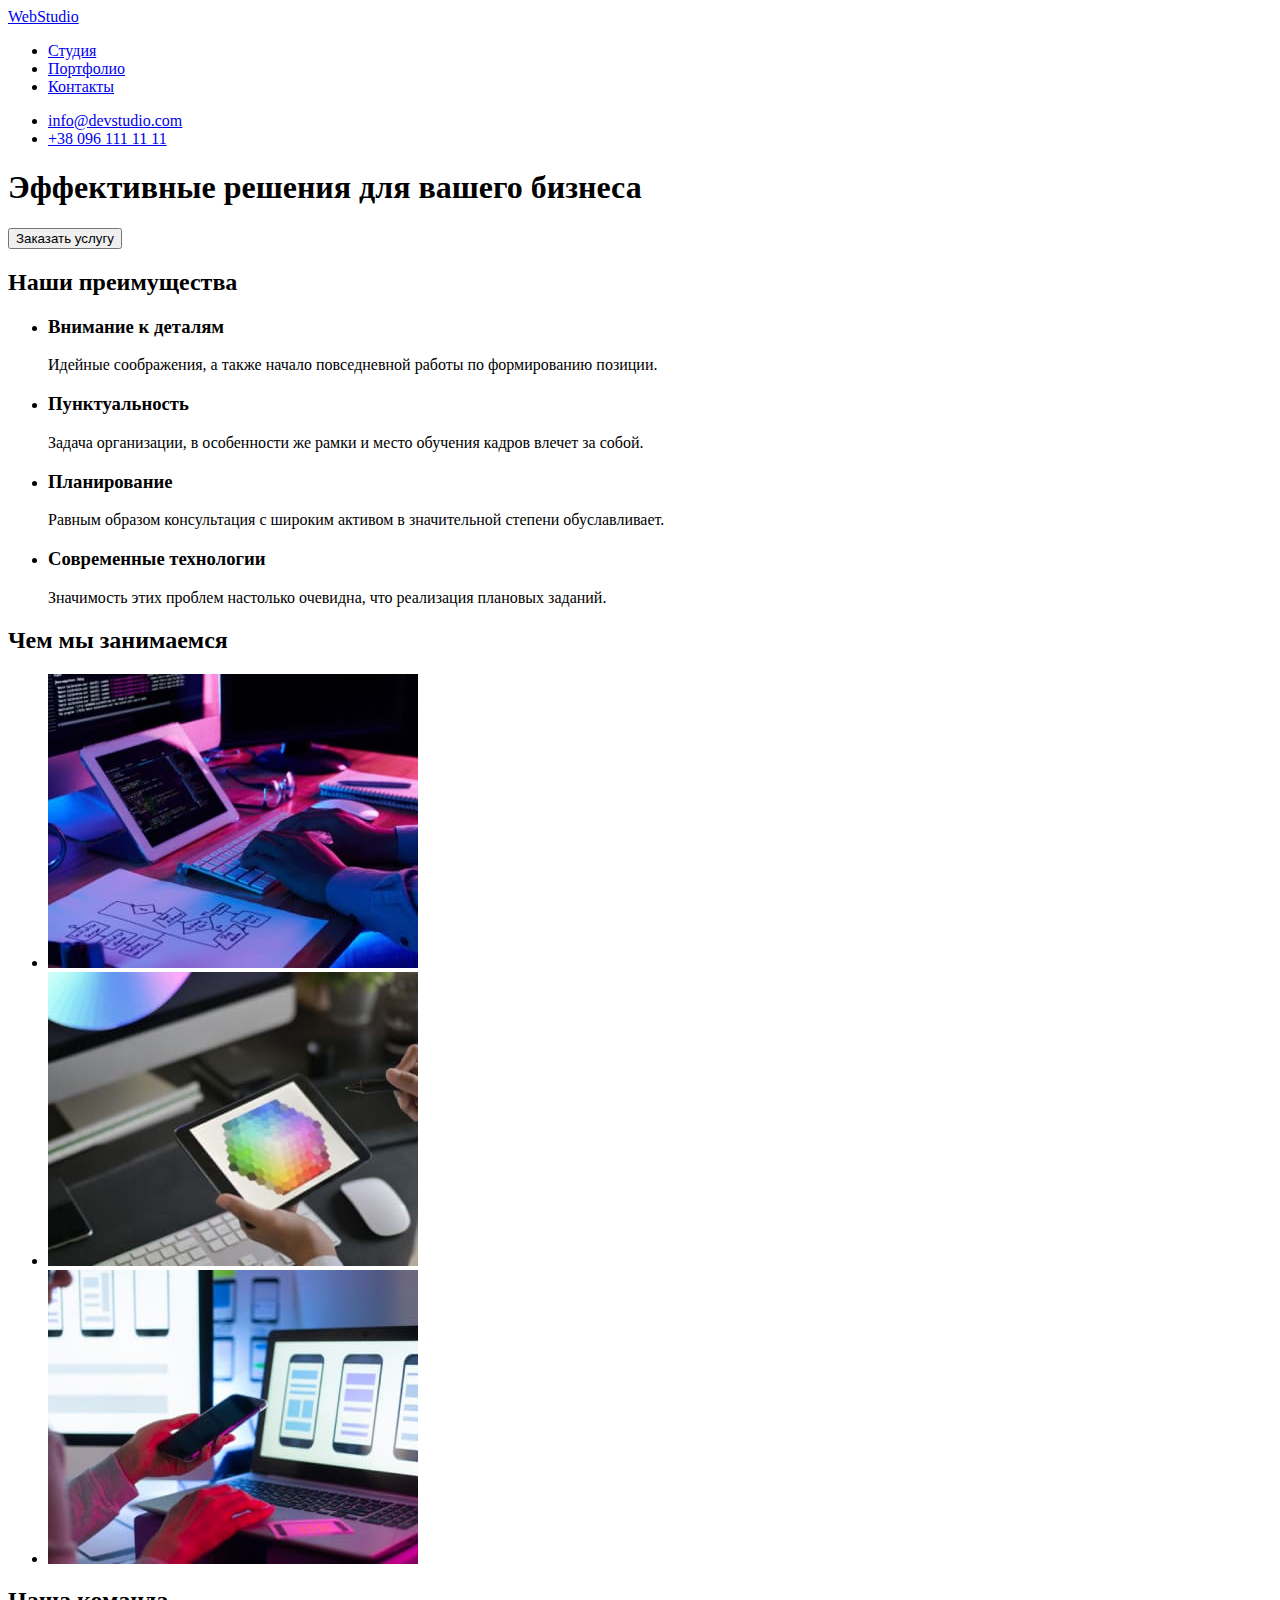
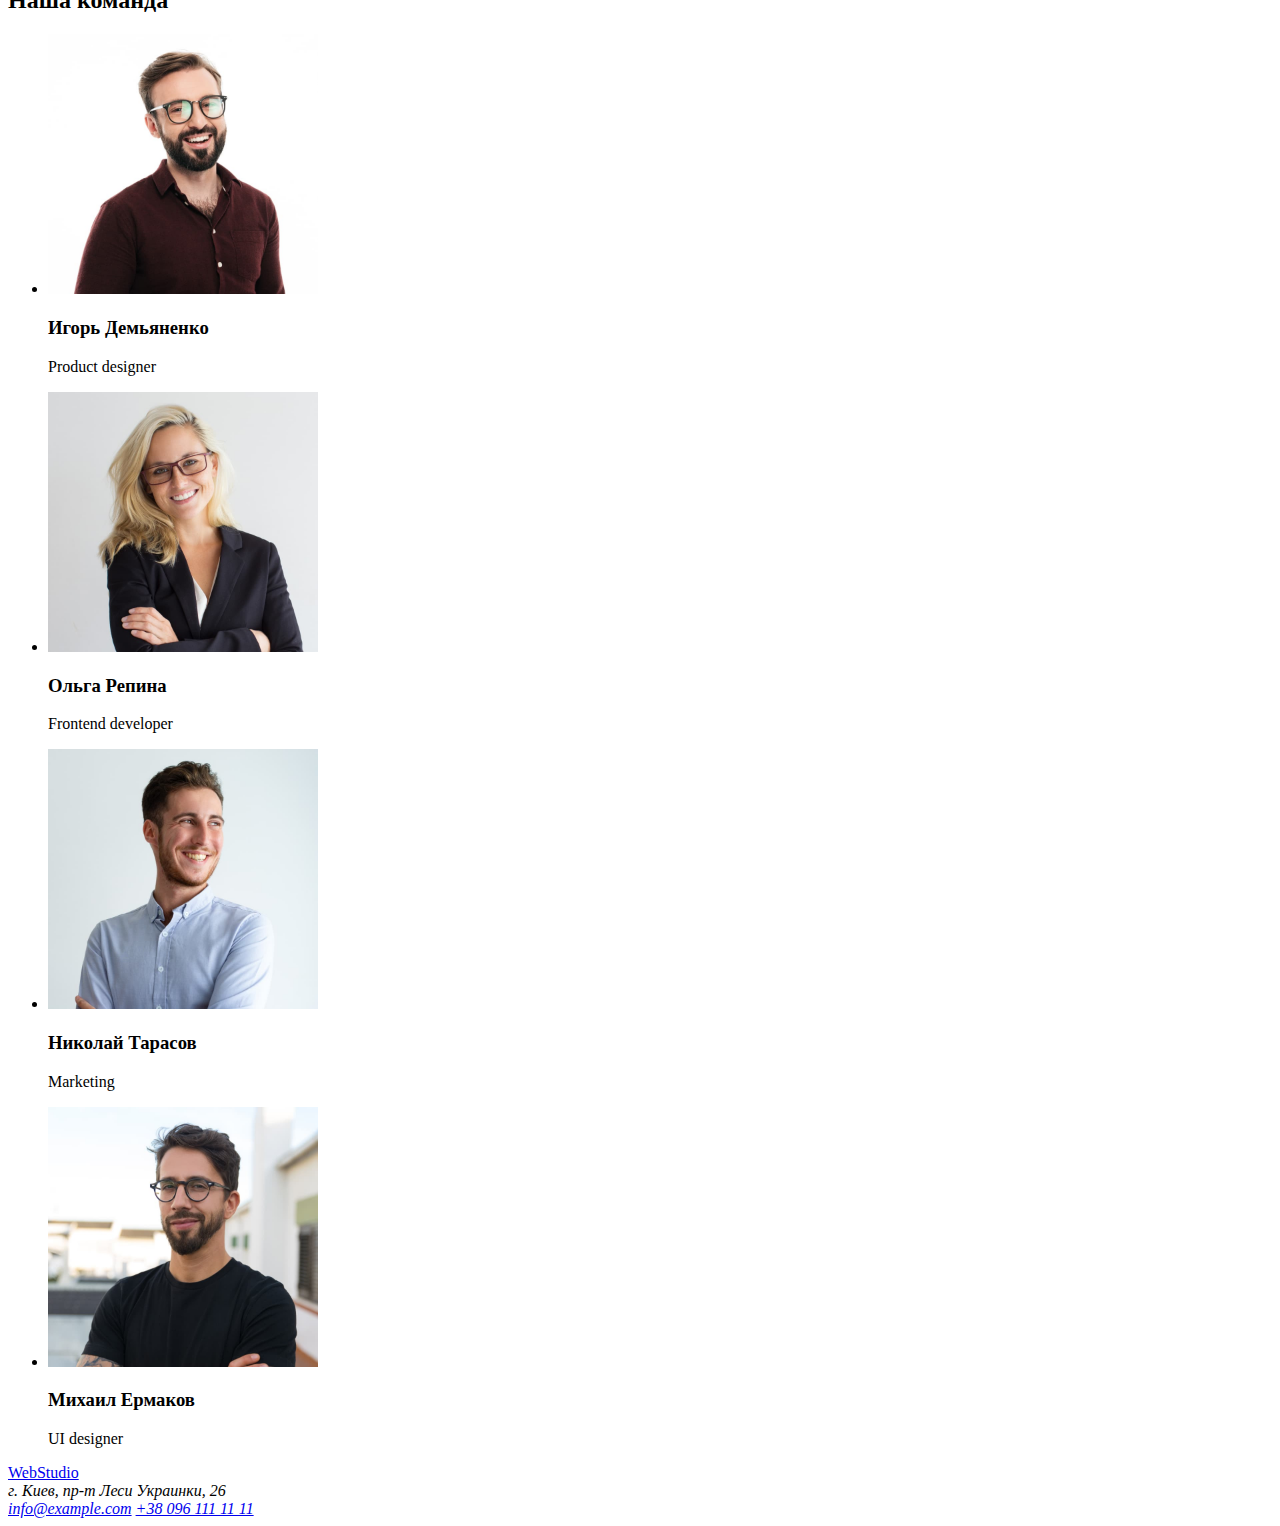
==== index.html @ f887ffc1 "Добавляем картинки/хеддер/футтер/ подключаем Шрифты" ====
<!DOCTYPE html>
<html lang="ru">
  <head>
    <meta charset="UTF-8" />
    <meta http-equiv="X-UA-Compatible" content="IE=edge" />
    <meta name="viewport" content="width=device-width, initial-scale=1.0" />
    <title>WebStudio</title>
  </head>
  <body>
    <!-- header -->
    <header>
      <!-- navigation -->
      <nav>
        <a href="./">WebStudio</a>
        <ul>
          <li><a href="#">Студия</a></li>
          <li><a href="#">Портфолио</a></li>
          <li><a href="#">Контакты</a></li>
        </ul>
      </nav>
      <ul>
        <li><a href="mailto:info@devstudio.com">info@devstudio.com</a></li>
        <li><a href="tel:+380961111111">+38 096 111 11 11</a></li>
      </ul>
    </header>
    <!-- uniq content -->
    <main>
      <!--hero section  -->
      <section>
        <h1>Эффективные решения для вашего бизнеса</h1>
        <button type="button">Заказать услугу</button>
      </section>
      <!-- our advantages -->
      <section>
        <h2>Наши преимущества</h2>
        <ul>
          <li>
            <h3>Внимание к деталям</h3>
            <p>Идейные соображения, а также начало повседневной работы по формированию позиции.</p>
          </li>
          <li>
            <h3>Пунктуальность</h3>
            <p>
              Задача организации, в особенности же рамки и место обучения кадров влечет за собой.
            </p>
          </li>
          <li>
            <h3>Планирование</h3>
            <p>
              Равным образом консультация с широким активом в значительной степени обуславливает.
            </p>
          </li>
          <li>
            <h3>Современные технологии</h3>
            <p>Значимость этих проблем настолько очевидна, что реализация плановых заданий.</p>
          </li>
        </ul>
      </section>
      <!-- what we do -->
      <section>
        <h2>Чем мы занимаемся</h2>
        <ul>
          <li>
            <img src="./images/content1.jpg" alt="работа с ноутбуком" width="370" height="294" />
          </li>
          <li>
            <img src="./images/content2.jpg" alt="работа с телефоном" width="370" height="294" />
          </li>
          <li>
            <img src="./images/content3.jpg" alt="работа с планшетом" width="370" height="294" />
          </li>
        </ul>
      </section>
      <!-- our team -->
      <section>
        <h2>Наша команда</h2>
        <ul>
          <li>
            <img
              src="./images/product_designer.jpg"
              alt="Игорь Демьяненко"
              width="270"
              height="260"
            />
            <h3>Игорь Демьяненко</h3>
            <p>Product designer</p>
          </li>
          <li>
            <img
              src="./images/frontend_developer.jpg"
              alt="Ольга Репина"
              width="270"
              height="260"
            />
            <h3>Ольга Репина</h3>
            <p>Frontend developer</p>
          </li>
          <li>
            <img src="./images/marketing.jpg" alt="Николай Тарасов" width="270" height="260" />
            <h3>Николай Тарасов</h3>
            <p>Marketing</p>
          </li>
          <li>
            <img src="./images/ui_designer.jpg" alt="Михаил Ермаков" width="270" height="260" />
            <h3>Михаил Ермаков</h3>
            <p>UI designer</p>
          </li>
        </ul>
      </section>
    </main>
    <!-- footer -->
    <footer>
      <a href="./">WebStudio</a>
      <address>
        г. Киев, пр-т Леси Украинки, 26<br />
        <a href="mailto:info@example.com">info@example.com</a>
        <a href="tel:+380961111111">+38 096 111 11 11</a><br />
      </address>
    </footer>
  </body>
</html>
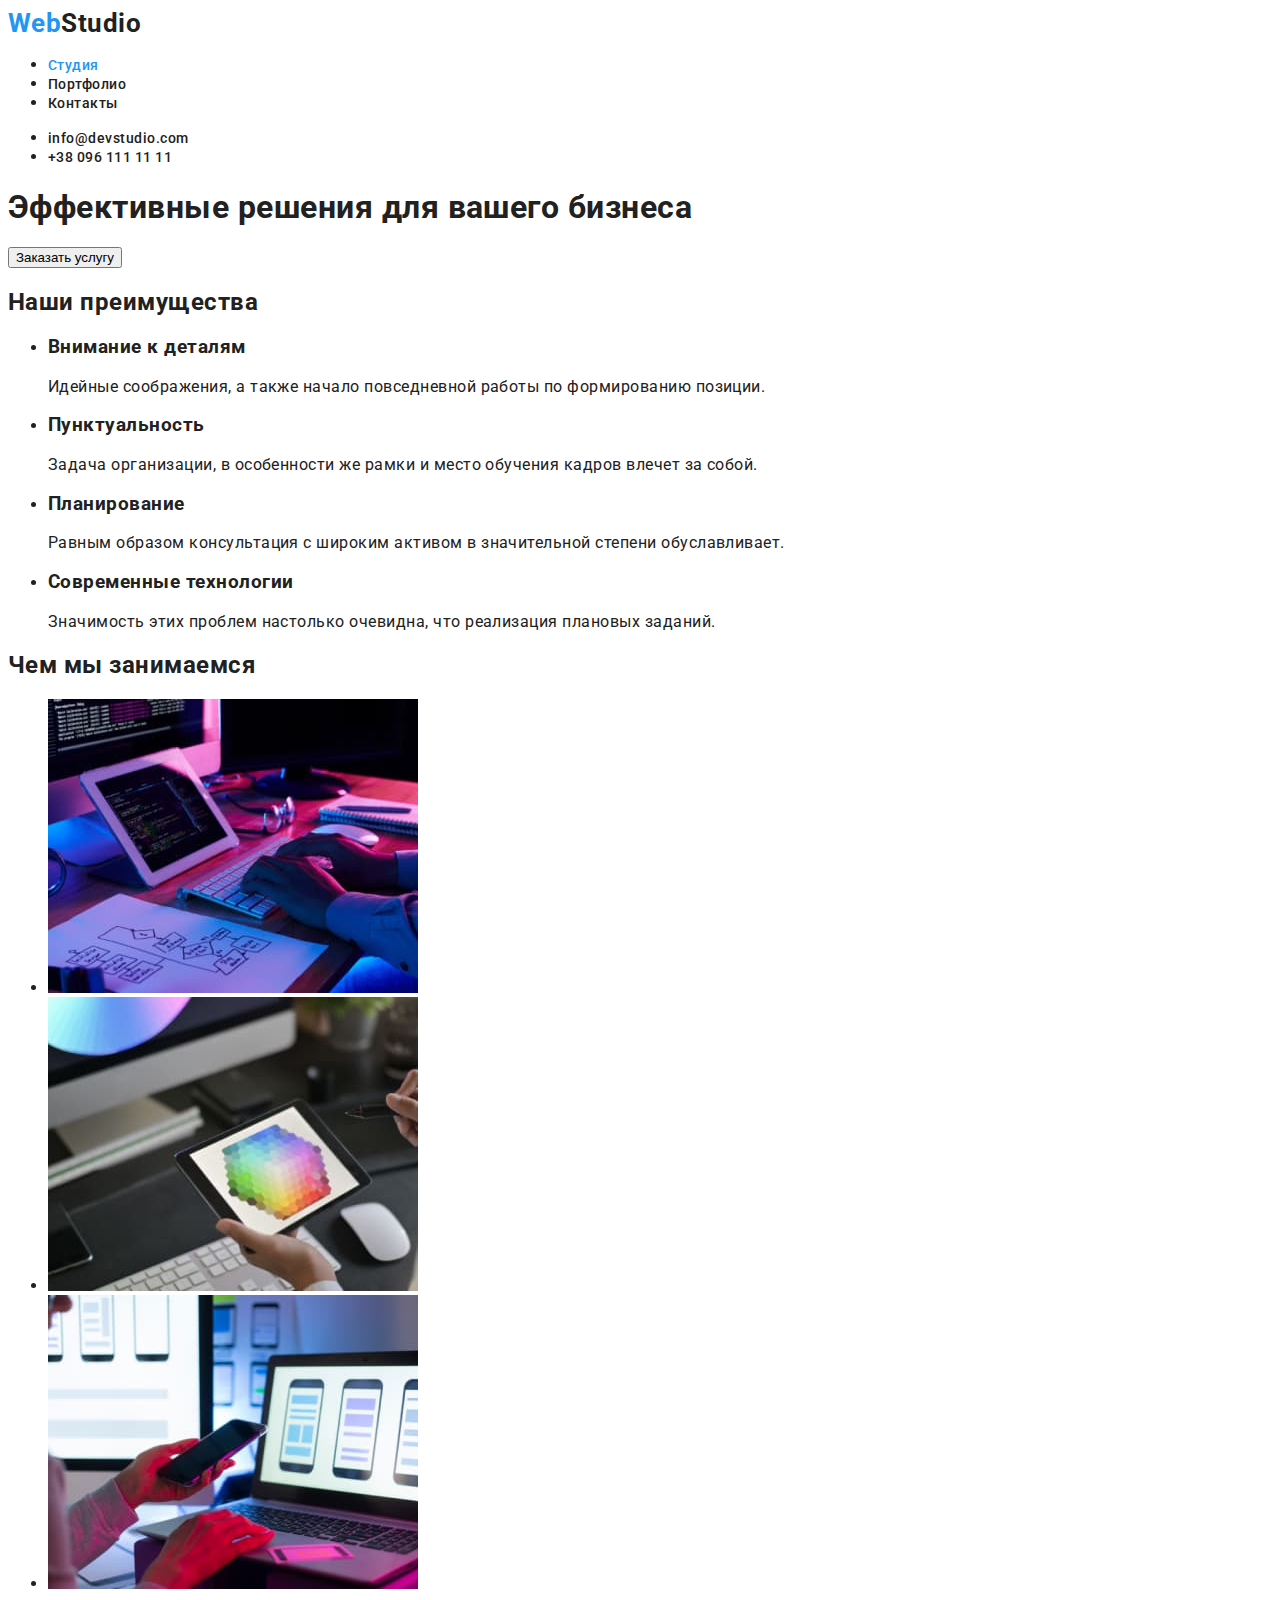
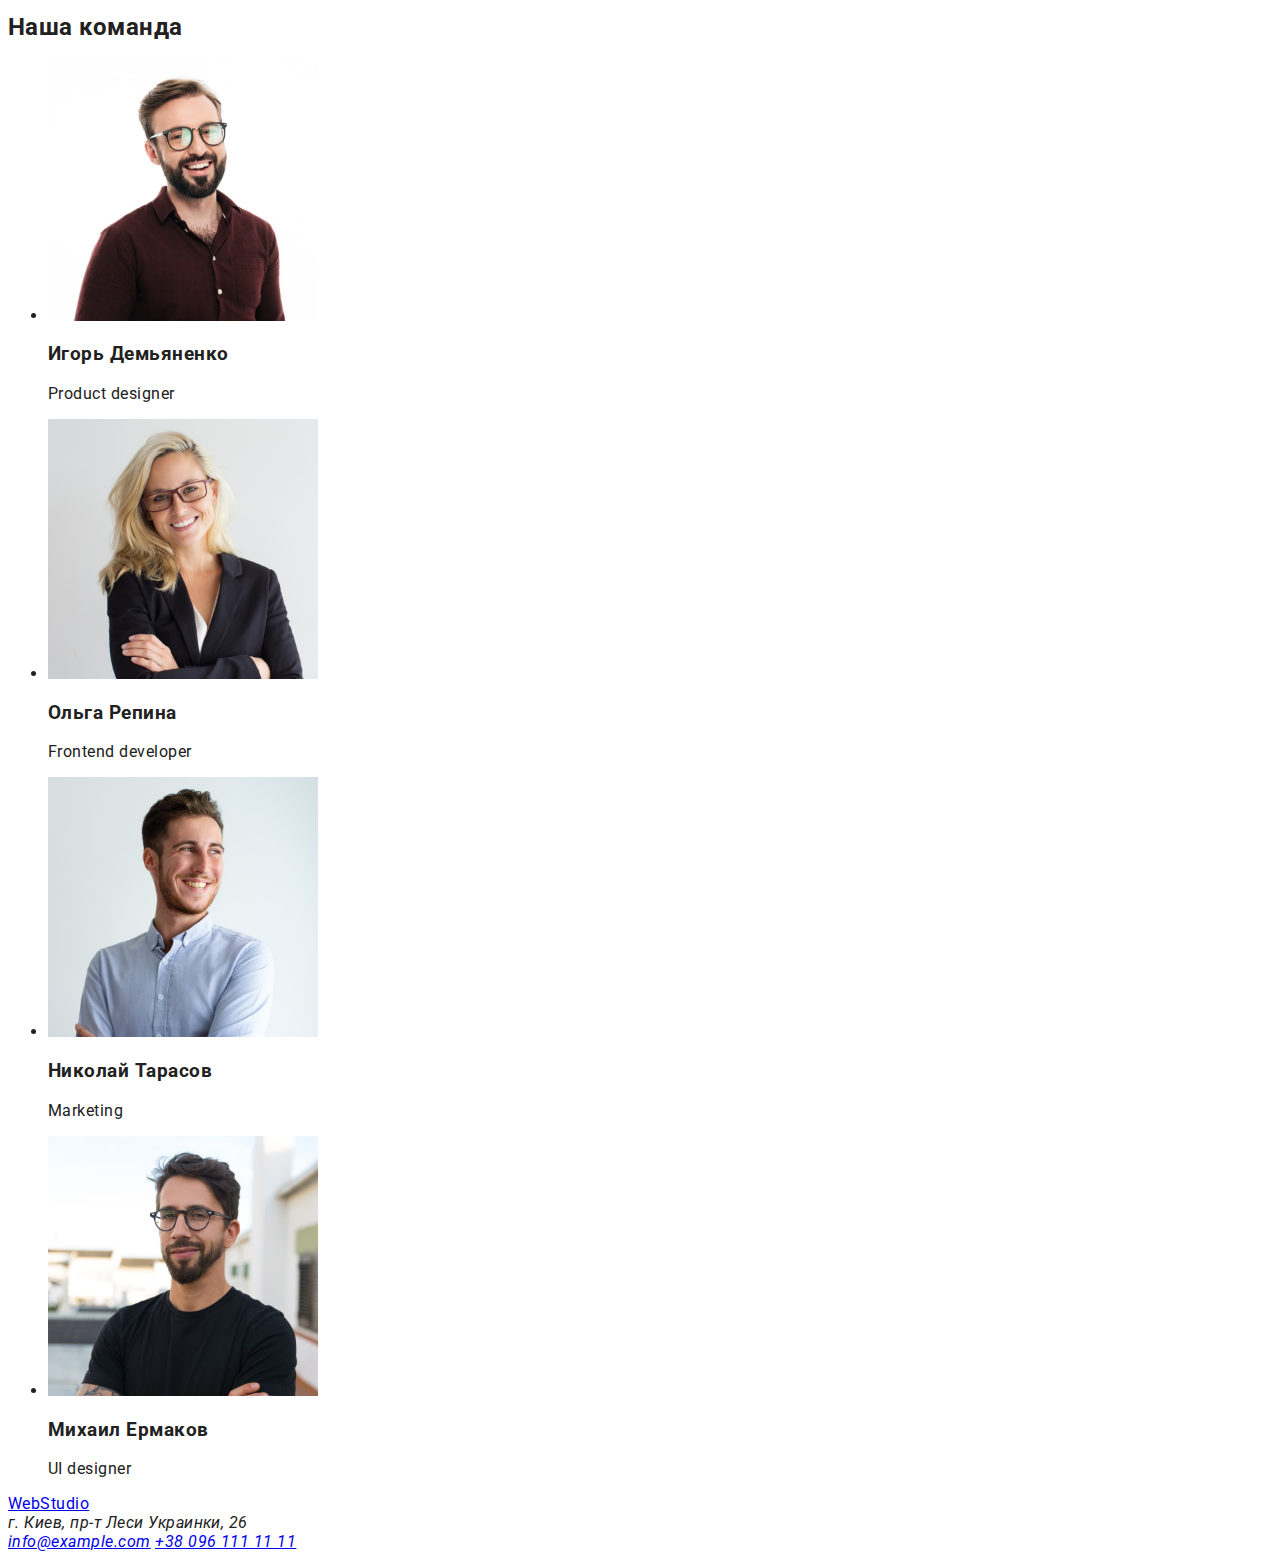
==== commit 6b3f5950: "Добавляет стили навигации" ====
--- a/index.html
+++ b/index.html
@@ -4,23 +4,30 @@
     <meta charset="UTF-8" />
     <meta http-equiv="X-UA-Compatible" content="IE=edge" />
     <meta name="viewport" content="width=device-width, initial-scale=1.0" />
+    <link rel="preconnect" href="https://fonts.googleapis.com" />
+    <link rel="preconnect" href="https://fonts.gstatic.com" crossorigin />
+    <link
+      href="https://fonts.googleapis.com/css2?family=Raleway:wght@700&family=Roboto:wght@400;500;700;900&display=swap"
+      rel="stylesheet"
+    />
+    <link rel="stylesheet" href="/css/styles.css" />
     <title>WebStudio</title>
   </head>
   <body>
     <!-- header -->
     <header>
       <!-- navigation -->
-      <nav>
-        <a href="./">WebStudio</a>
-        <ul>
-          <li><a href="#">Студия</a></li>
-          <li><a href="#">Портфолио</a></li>
-          <li><a href="#">Контакты</a></li>
+      <nav class="nav-section">
+        <a class="nav-logo" href="./"><span class="logo-color">Web</span>Studio</a>
+        <ul class="nav-list">
+          <li><a class="nav-link current" href="#">Студия</a></li>
+          <li><a class="nav-link" href="./portfolio.html">Портфолио</a></li>
+          <li><a class="nav-link" href="#">Контакты</a></li>
         </ul>
       </nav>
-      <ul>
-        <li><a href="mailto:info@devstudio.com">info@devstudio.com</a></li>
-        <li><a href="tel:+380961111111">+38 096 111 11 11</a></li>
+      <ul class="login-nav">
+        <li><a class="nav-link" href="mailto:info@devstudio.com">info@devstudio.com</a></li>
+        <li><a class="nav-link" href="tel:+380961111111">+38 096 111 11 11</a></li>
       </ul>
     </header>
     <!-- uniq content -->
--- a/css/styles.css
+++ b/css/styles.css
@@ -0,0 +1,42 @@
+:root {
+  --text-primary-color: #212121;
+  --text-secondary-color: #757575;
+  --text-accent-color: #2196f3;
+  --footer-background-color: #2f303a;
+}
+
+body {
+  font-family: 'Roboto', sans-serif;
+  letter-spacing: 0.03em;
+  color: var(--text-primary-color);
+}
+/* webstudio nav*/
+.nav-logo {
+  font-family: 'Raleway' sans-serif;
+  font-weight: 700;
+  font-size: 26px;
+  line-height: 1.2;
+  color: var(--text-primary-color);
+  text-decoration: none;
+}
+
+.nav-logo:hover {
+  color: var(--text-accent-color);
+}
+.logo-color {
+  color: var(--text-accent-color);
+}
+.nav-link {
+  font-weight: 500;
+  font-size: 14px;
+  line-height: 0.9;
+  text-decoration: none;
+  color: var(--text-primary-color);
+}
+.nav-link:hover,
+.nav-link:focus {
+  color: var(--text-accent-color);
+}
+.nav-list .nav-link.current {
+  color: var(--text-accent-color);
+}
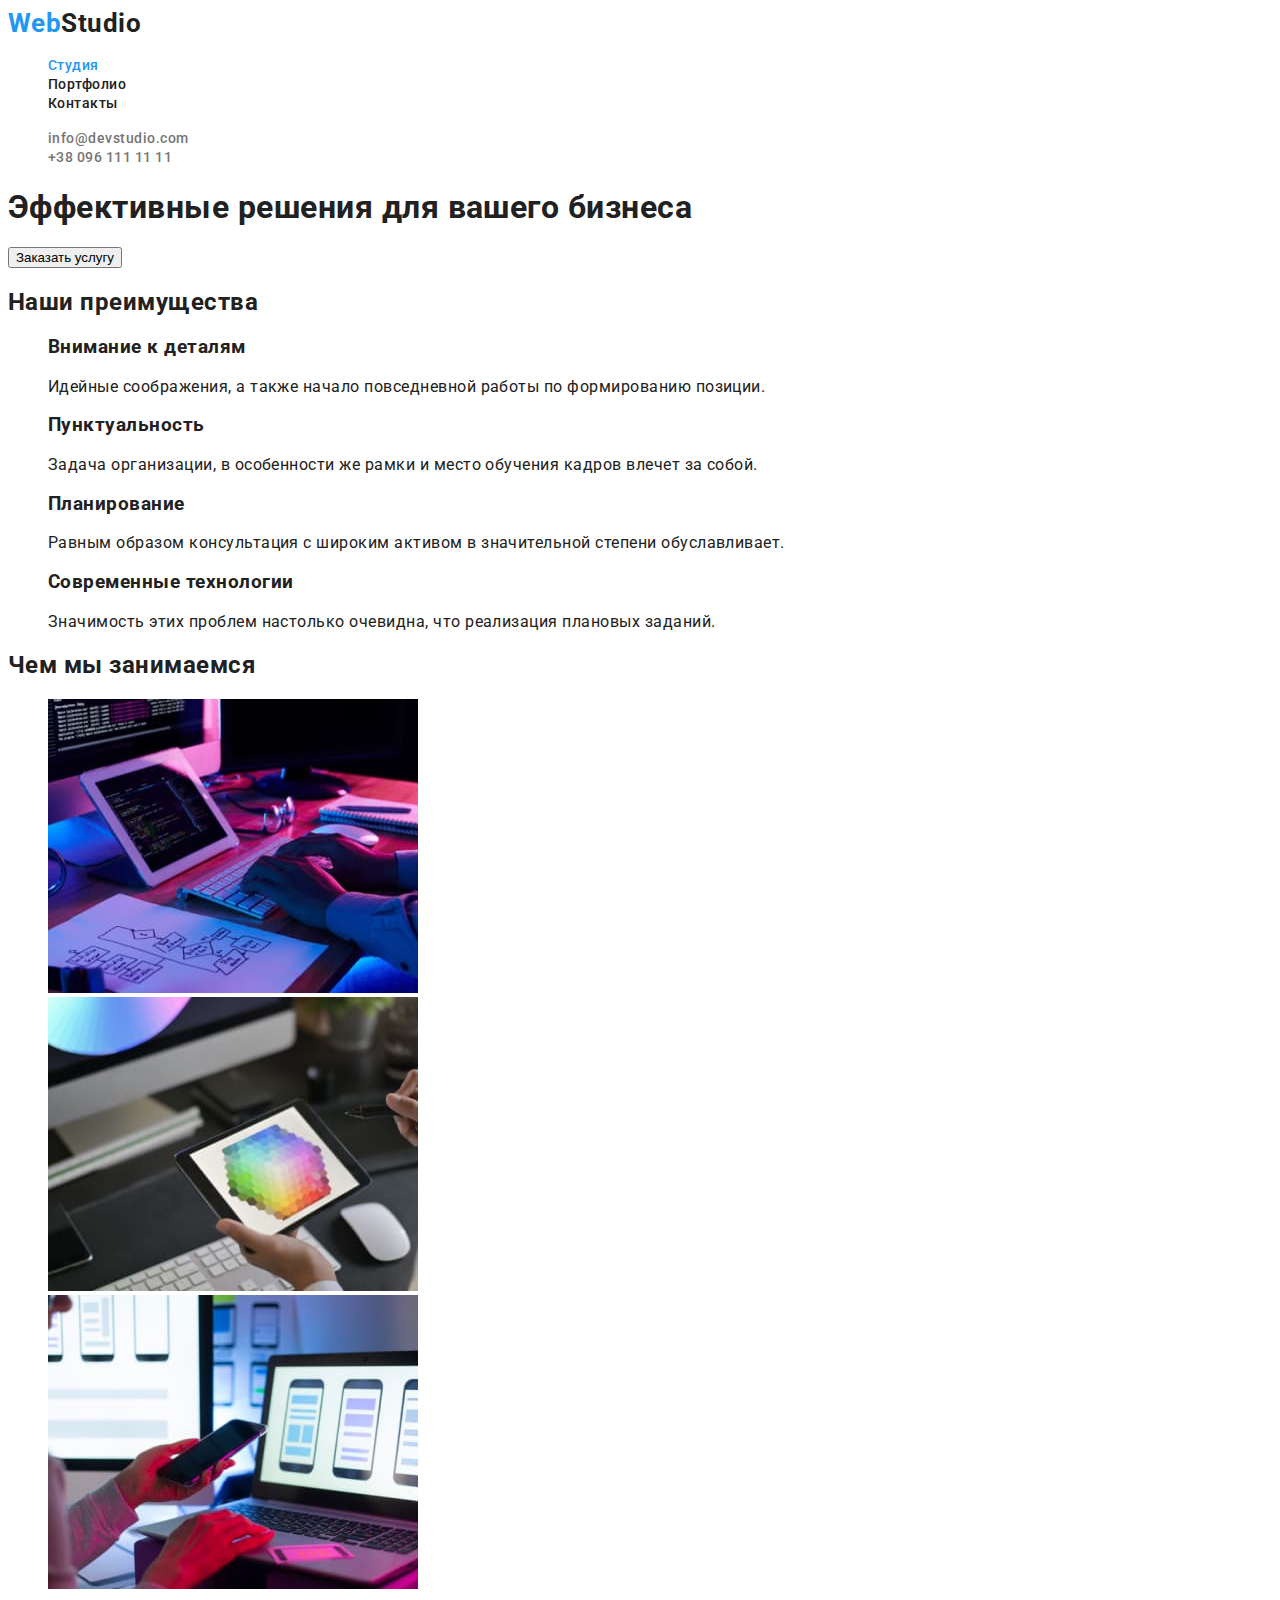
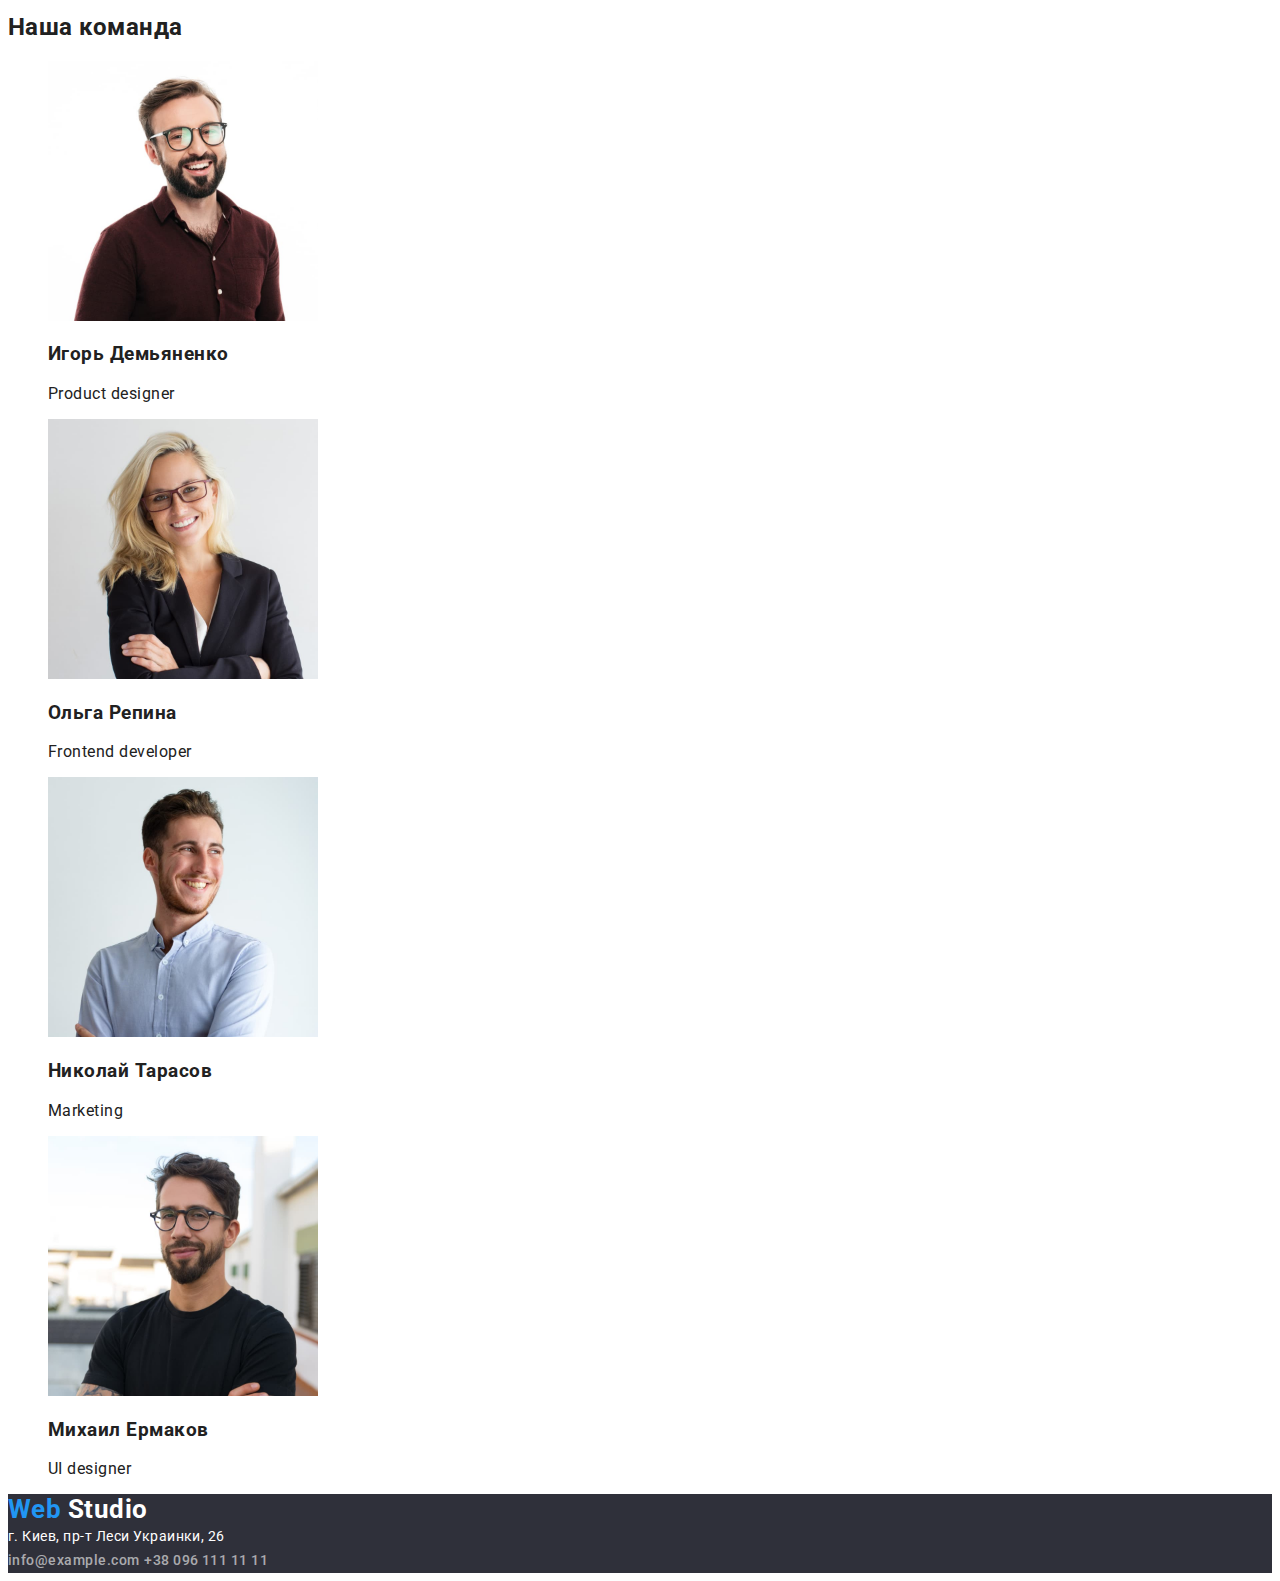
==== commit 7e65f4b1: "Добавляет стили кнопкам, работам, футеру" ====
--- a/index.html
+++ b/index.html
@@ -19,15 +19,15 @@
       <!-- navigation -->
       <nav class="nav-section">
         <a class="nav-logo" href="./"><span class="logo-color">Web</span>Studio</a>
-        <ul class="nav-list">
+        <ul class="main-nav list">
           <li><a class="nav-link current" href="#">Студия</a></li>
           <li><a class="nav-link" href="./portfolio.html">Портфолио</a></li>
           <li><a class="nav-link" href="#">Контакты</a></li>
-        </ul>
+        </ul >
       </nav>
-      <ul class="login-nav">
-        <li><a class="nav-link" href="mailto:info@devstudio.com">info@devstudio.com</a></li>
-        <li><a class="nav-link" href="tel:+380961111111">+38 096 111 11 11</a></li>
+      <ul class="contacts-nav list">
+        <li><a class="nav-link contacts" href="mailto:info@devstudio.com">info@devstudio.com</a></li>
+        <li><a class="nav-link contacts" href="tel:+380961111111">+38 096 111 11 11</a></li>
       </ul>
     </header>
     <!-- uniq content -->
@@ -40,7 +40,7 @@
       <!-- our advantages -->
       <section>
         <h2>Наши преимущества</h2>
-        <ul>
+        <ul class="list">
           <li>
             <h3>Внимание к деталям</h3>
             <p>Идейные соображения, а также начало повседневной работы по формированию позиции.</p>
@@ -66,7 +66,7 @@
       <!-- what we do -->
       <section>
         <h2>Чем мы занимаемся</h2>
-        <ul>
+        <ul class="list">
           <li>
             <img src="./images/content1.jpg" alt="работа с ноутбуком" width="370" height="294" />
           </li>
@@ -76,12 +76,12 @@
           <li>
             <img src="./images/content3.jpg" alt="работа с планшетом" width="370" height="294" />
           </li>
-        </ul>
+        </ul >
       </section>
       <!-- our team -->
       <section>
         <h2>Наша команда</h2>
-        <ul>
+        <ul class="list">
           <li>
             <img
               src="./images/product_designer.jpg"
@@ -112,16 +112,16 @@
             <h3>Михаил Ермаков</h3>
             <p>UI designer</p>
           </li>
-        </ul>
+        </ul >
       </section>
     </main>
     <!-- footer -->
-    <footer>
-      <a href="./">WebStudio</a>
+    <footer class="footer-nav">
+      <a class="nav-logo" href="./"><span class="logo-color">Web</span> <span class="footer-logo">Studio</span></a>
       <address>
-        г. Киев, пр-т Леси Украинки, 26<br />
-        <a href="mailto:info@example.com">info@example.com</a>
-        <a href="tel:+380961111111">+38 096 111 11 11</a><br />
+        <span class="footer-text">г. Киев, пр-т Леси Украинки, 26</span><br />
+        <a class="nav-link footer-links" href="mailto:info@example.com">info@example.com</a>
+        <a class="nav-link footer-links" href="tel:+380961111111">+38 096 111 11 11</a><br />
       </address>
     </footer>
   </body>
--- a/css/styles.css
+++ b/css/styles.css
@@ -2,6 +2,7 @@
   --text-primary-color: #212121;
   --text-secondary-color: #757575;
   --text-accent-color: #2196f3;
+  --main0background: #FFFFFF;
   --footer-background-color: #2f303a;
 }
 
@@ -11,6 +12,9 @@
   color: var(--text-primary-color);
 }
 /* webstudio nav*/
+.list {
+  list-style: none;
+}
 .nav-logo {
   font-family: 'Raleway' sans-serif;
   font-weight: 700;
@@ -20,7 +24,8 @@
   text-decoration: none;
 }
 
-.nav-logo:hover {
+.nav-logo:hover,
+.nav-logo:focus {
   color: var(--text-accent-color);
 }
 .logo-color {
@@ -33,10 +38,61 @@
   text-decoration: none;
   color: var(--text-primary-color);
 }
+.contacts{
+  color: var(--text-secondary-color);
+}
+
 .nav-link:hover,
 .nav-link:focus {
   color: var(--text-accent-color);
 }
-.nav-list .nav-link.current {
+.main-nav .nav-link.current {
   color: var(--text-accent-color);
 }
+
+/* filter buttons */
+.btn {
+  font-weight: 500;
+  font-size: 16px;
+  line-height: 1.62;
+  cursor: pointer;
+}
+.btn:hover, .btn:focus{
+  background: var(--text-accent-color);
+  color: var(--main0background);
+}
+.blue-btn{
+  background: var(--text-accent-color);
+  color: var(--main0background);
+}
+/* works */
+.works-head{
+  font-weight: 700;
+  font-size: 18px;
+  line-height: 2;
+}
+.works-filter{
+  font-weight: 400;
+  font-size: 16px;
+  line-height: 1.87;
+  color: var(--text-secondary-color);
+}
+
+/* footer */
+.footer-nav{
+  background: var(--footer-background-color);
+}
+.footer-logo{
+  color: var(--main0background);
+}
+.footer-text{
+  font-size: 14px;
+  line-height:1.71 ;
+  color: var(--main0background);
+  font-style: normal;
+}
+.footer-links{
+  line-height: 1.71;
+  color: #FFFFFF99 ;
+  font-style: normal;
+}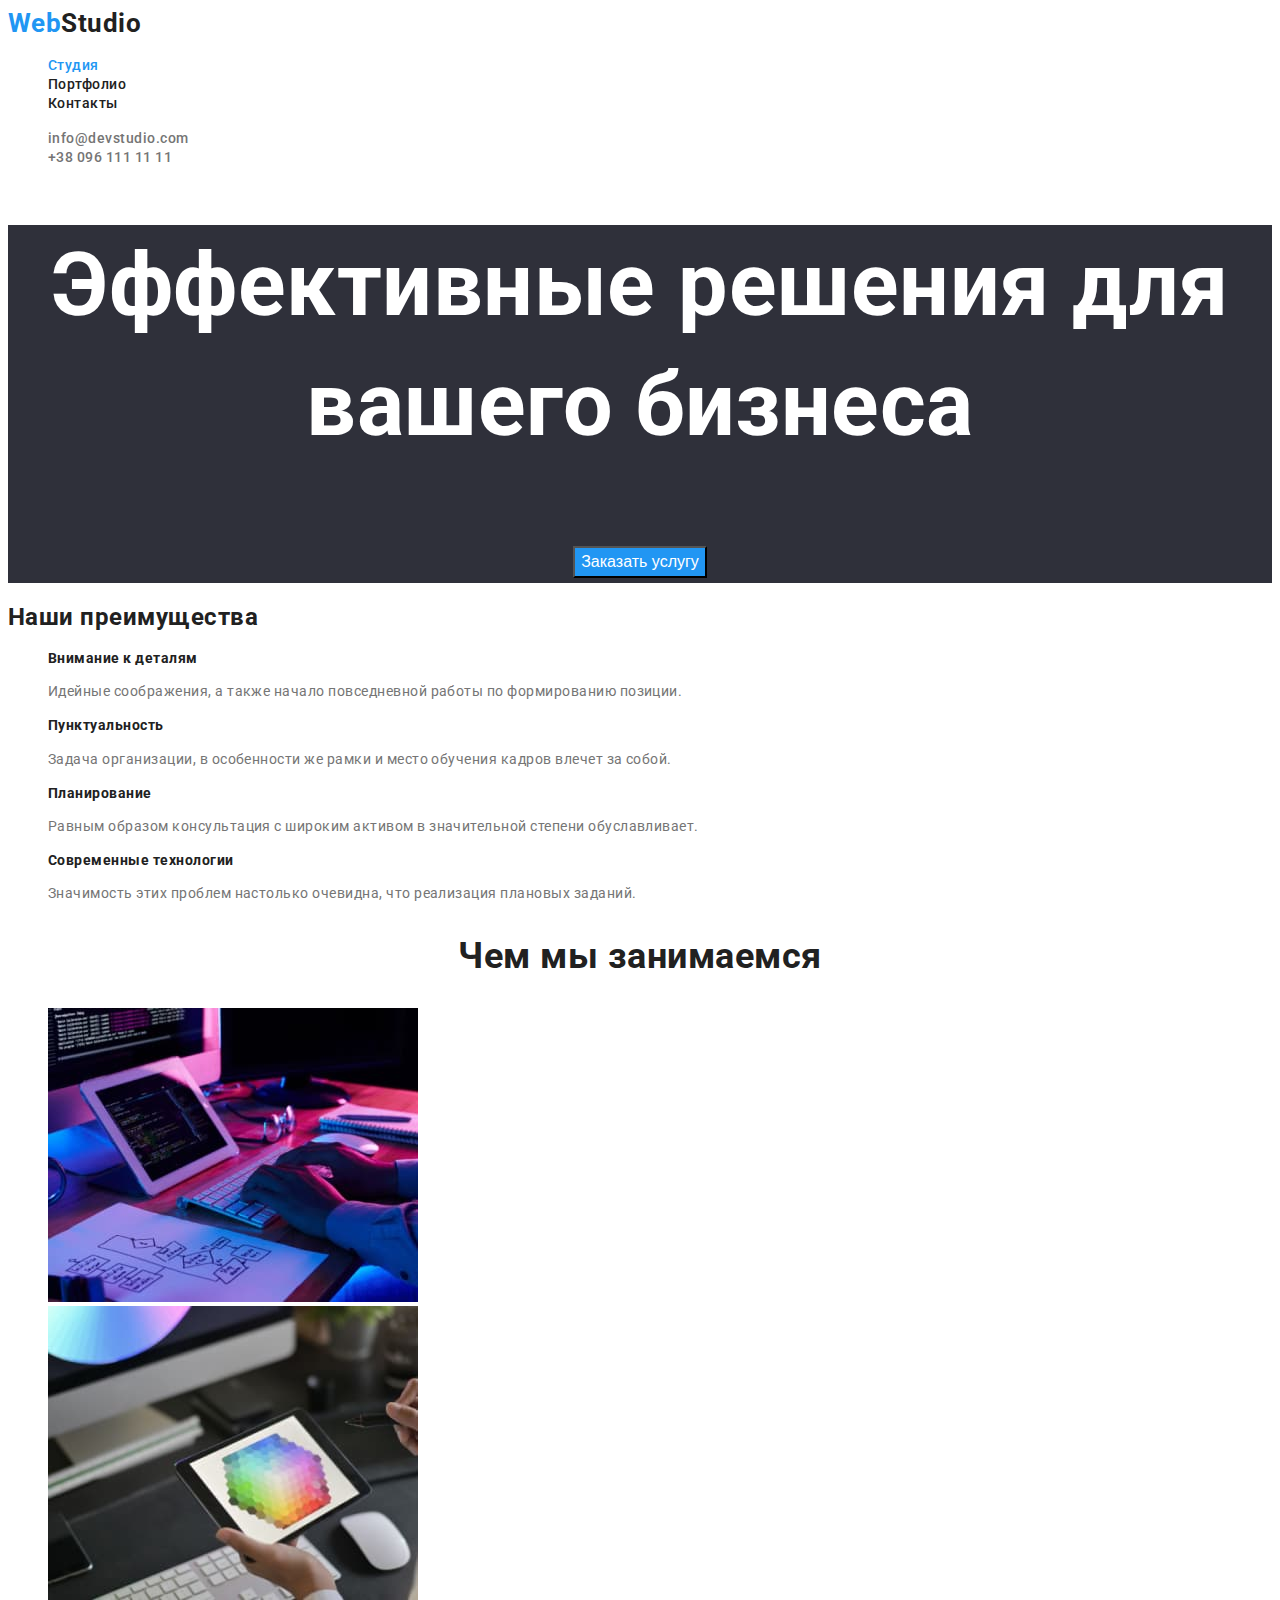
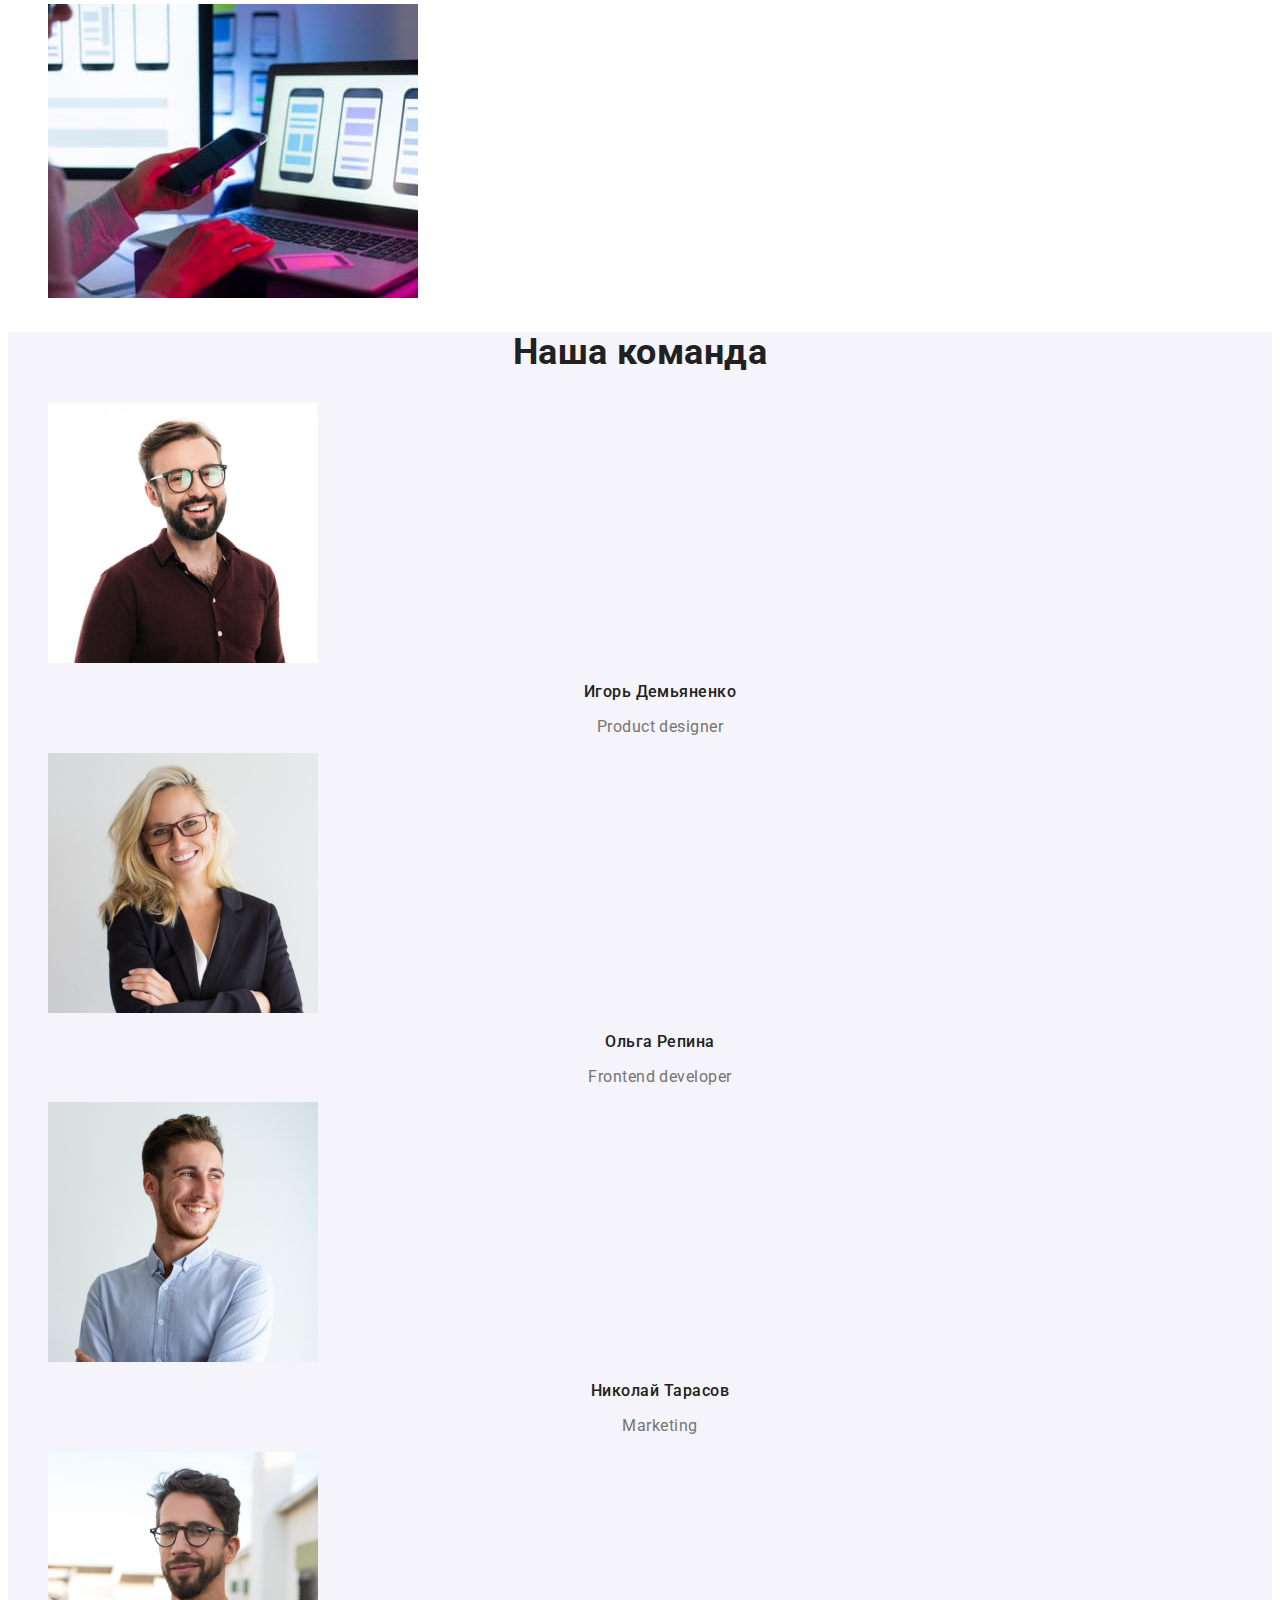
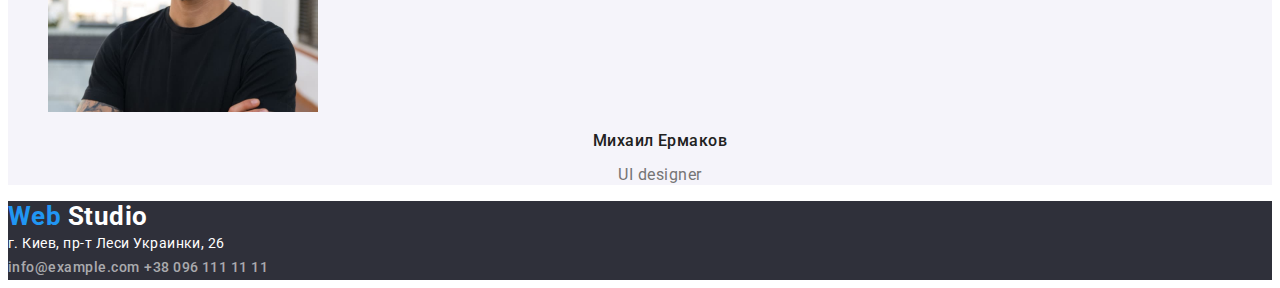
==== commit f396b631: "Добавляет стили для вебстудии" ====
--- a/index.html
+++ b/index.html
@@ -33,39 +33,39 @@
     <!-- uniq content -->
     <main>
       <!--hero section  -->
-      <section>
+      <section class="hero-section">
         <h1>Эффективные решения для вашего бизнеса</h1>
-        <button type="button">Заказать услугу</button>
+        <button class="btn blue-btn" type="button">Заказать услугу</button>
       </section>
       <!-- our advantages -->
       <section>
         <h2>Наши преимущества</h2>
-        <ul class="list">
+        <ul class="advantages list">
           <li>
-            <h3>Внимание к деталям</h3>
-            <p>Идейные соображения, а также начало повседневной работы по формированию позиции.</p>
+            <h3 class="advantages-heading">Внимание к деталям</h3>
+            <p class="advantages-text">Идейные соображения, а также начало повседневной работы по формированию позиции.</p>
           </li>
           <li>
-            <h3>Пунктуальность</h3>
-            <p>
+            <h3 class="advantages-heading">Пунктуальность</h3>
+            <p class="advantages-text">
               Задача организации, в особенности же рамки и место обучения кадров влечет за собой.
             </p>
           </li>
           <li>
-            <h3>Планирование</h3>
-            <p>
+            <h3 class="advantages-heading">Планирование</h3>
+            <p class="advantages-text">
               Равным образом консультация с широким активом в значительной степени обуславливает.
             </p>
           </li>
           <li>
-            <h3>Современные технологии</h3>
-            <p>Значимость этих проблем настолько очевидна, что реализация плановых заданий.</p>
+            <h3 class="advantages-heading">Современные технологии</h3>
+            <p class="advantages-text">Значимость этих проблем настолько очевидна, что реализация плановых заданий.</p>
           </li>
         </ul>
       </section>
       <!-- what we do -->
       <section>
-        <h2>Чем мы занимаемся</h2>
+        <h2 class="section-heading">Чем мы занимаемся</h2>
         <ul class="list">
           <li>
             <img src="./images/content1.jpg" alt="работа с ноутбуком" width="370" height="294" />
@@ -79,8 +79,8 @@
         </ul >
       </section>
       <!-- our team -->
-      <section>
-        <h2>Наша команда</h2>
+      <section class="team-section">
+        <h2 class="section-heading">Наша команда</h2>
         <ul class="list">
           <li>
             <img
@@ -89,8 +89,8 @@
               width="270"
               height="260"
             />
-            <h3>Игорь Демьяненко</h3>
-            <p>Product designer</p>
+            <h3 class="team-heading">Игорь Демьяненко</h3>
+            <p class="team-text">Product designer</p>
           </li>
           <li>
             <img
@@ -99,18 +99,18 @@
               width="270"
               height="260"
             />
-            <h3>Ольга Репина</h3>
-            <p>Frontend developer</p>
+            <h3 class="team-heading">Ольга Репина</h3>
+            <p class="team-text">Frontend developer</p>
           </li>
           <li>
             <img src="./images/marketing.jpg" alt="Николай Тарасов" width="270" height="260" />
-            <h3>Николай Тарасов</h3>
-            <p>Marketing</p>
+            <h3 class="team-heading">Николай Тарасов</h3>
+            <p class="team-text">Marketing</p>
           </li>
           <li>
             <img src="./images/ui_designer.jpg" alt="Михаил Ермаков" width="270" height="260" />
-            <h3>Михаил Ермаков</h3>
-            <p>UI designer</p>
+            <h3 class="team-heading">Михаил Ермаков</h3>
+            <p class="team-text">UI designer</p>
           </li>
         </ul >
       </section>
--- a/css/styles.css
+++ b/css/styles.css
@@ -2,8 +2,9 @@
   --text-primary-color: #212121;
   --text-secondary-color: #757575;
   --text-accent-color: #2196f3;
-  --main0background: #FFFFFF;
-  --footer-background-color: #2f303a;
+  --mainbackground: #FFFFFF;
+  --second-background-color: #2f303a;
+  --third-background-color: #F5F4FA;
 }
 
 body {
@@ -24,7 +25,7 @@
   text-decoration: none;
 }
 
-.nav-logo:hover,
+/* .nav-logo:hover, */
 .nav-logo:focus {
   color: var(--text-accent-color);
 }
@@ -49,7 +50,53 @@
 .main-nav .nav-link.current {
   color: var(--text-accent-color);
 }
+/* Studio page */
+.hero-section{
+  font-size: 44px;
+  font-weight: 900;
+  line-height: 1.36;
+  text-align: center;
+  background: var(--second-background-color);
+  color: var(--mainbackground)
+}
+/* advantages */
+.advantages-heading{
+  font-weight: 700;
+  font-size: 14px;
+  line-height: 1.1;
+}
+.advantages-text{
+  font-weight: 400;
+  font-size: 14px;
+  line-height: 1.71;
+  color: var(--text-secondary-color);
+}
+/* what we do */
+.section-heading{
+  font-weight: 700;
+  font-size: 36px;
+  line-height: 1.16;
+  text-align: center;
+}
+/* our team */
+.team-section{
+  background: var(--third-background-color);
+}
+.team-heading{
+  font-weight: 500;
+  font-size: 16px;
+  line-height: 1.17;
+  text-align: center;
+}
+.team-text{
+  font-weight: 400;
+  font-size: 16px;
+  line-height: 1.17;
+  text-align: center;
+  color: var(--text-secondary-color);
+}
 
+/* portfolio */
 /* filter buttons */
 .btn {
   font-weight: 500;
@@ -59,11 +106,11 @@
 }
 .btn:hover, .btn:focus{
   background: var(--text-accent-color);
-  color: var(--main0background);
+  color: var(--mainbackground);
 }
 .blue-btn{
   background: var(--text-accent-color);
-  color: var(--main0background);
+  color: var(--mainbackground);
 }
 /* works */
 .works-head{
@@ -80,15 +127,15 @@
 
 /* footer */
 .footer-nav{
-  background: var(--footer-background-color);
+  background: var(--second-background-color);
 }
 .footer-logo{
-  color: var(--main0background);
+  color: var(--mainbackground);
 }
 .footer-text{
   font-size: 14px;
   line-height:1.71 ;
-  color: var(--main0background);
+  color: var(--mainbackground);
   font-style: normal;
 }
 .footer-links{
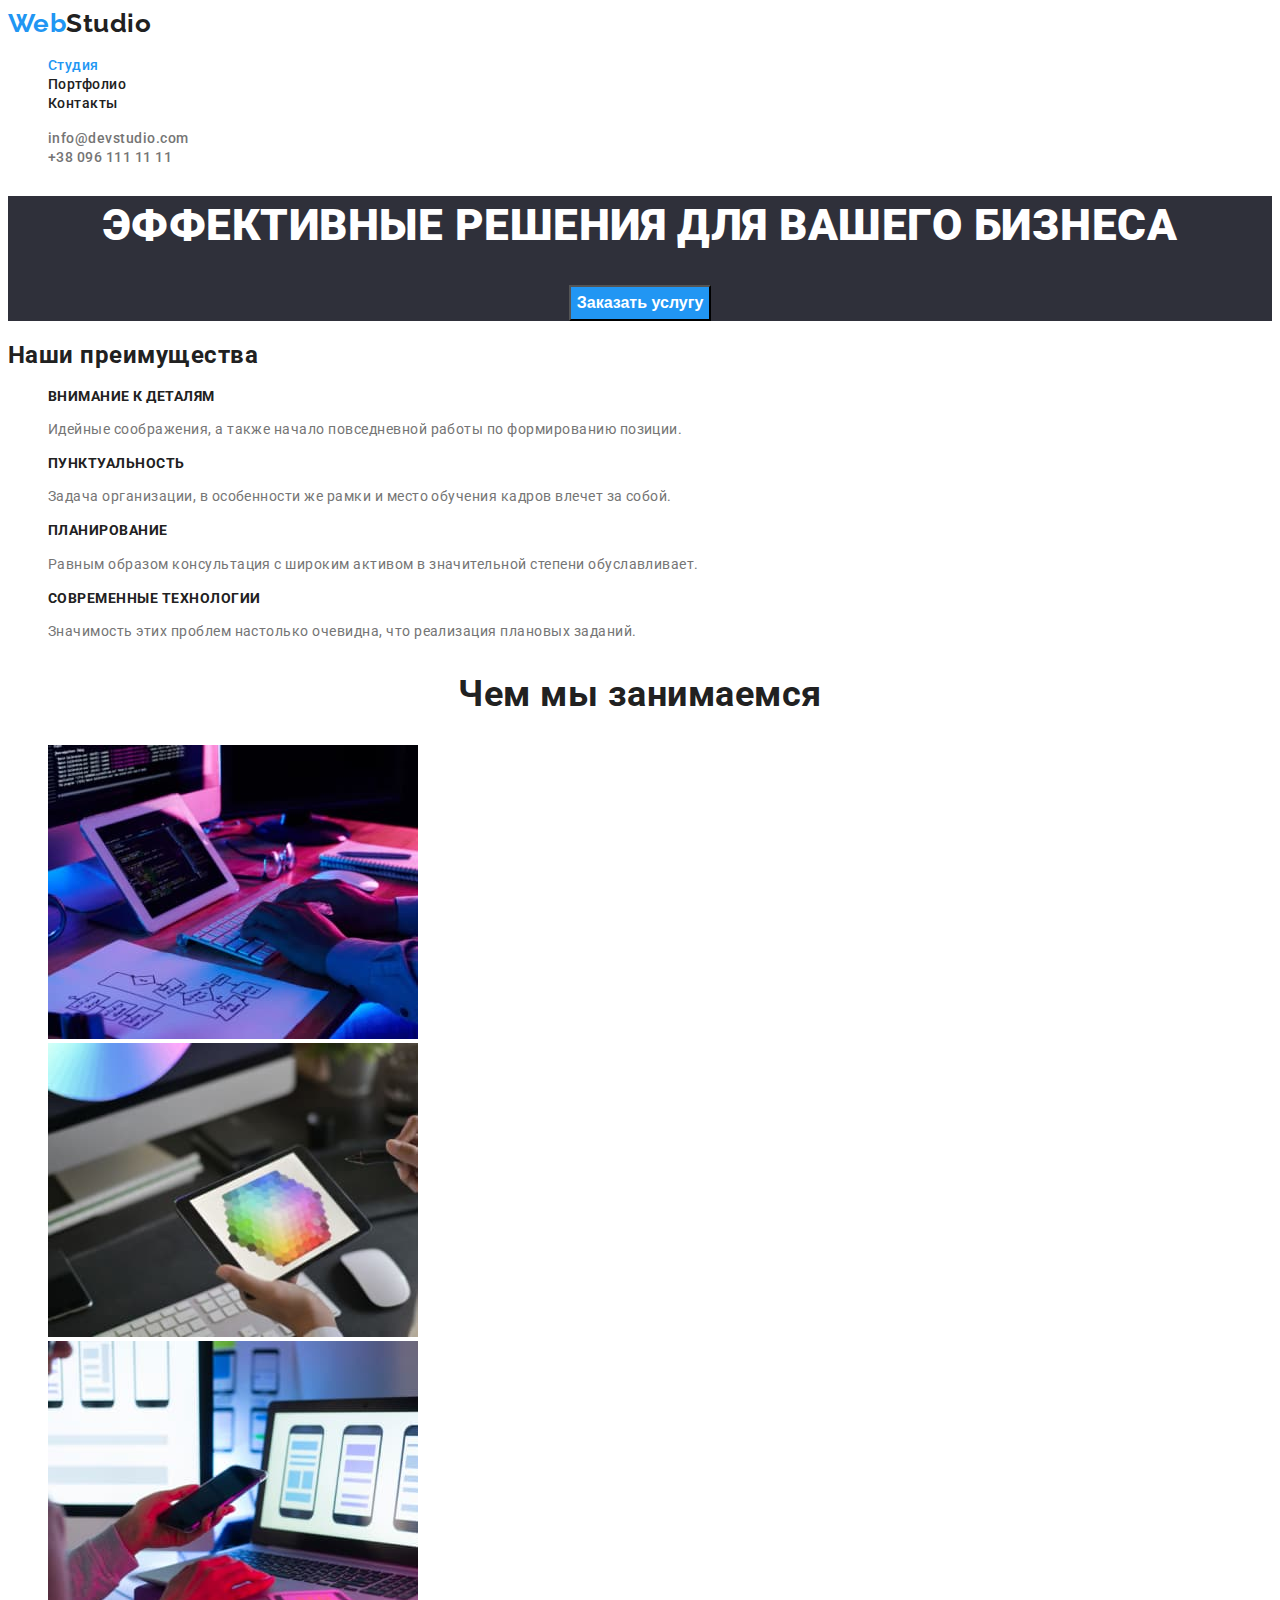
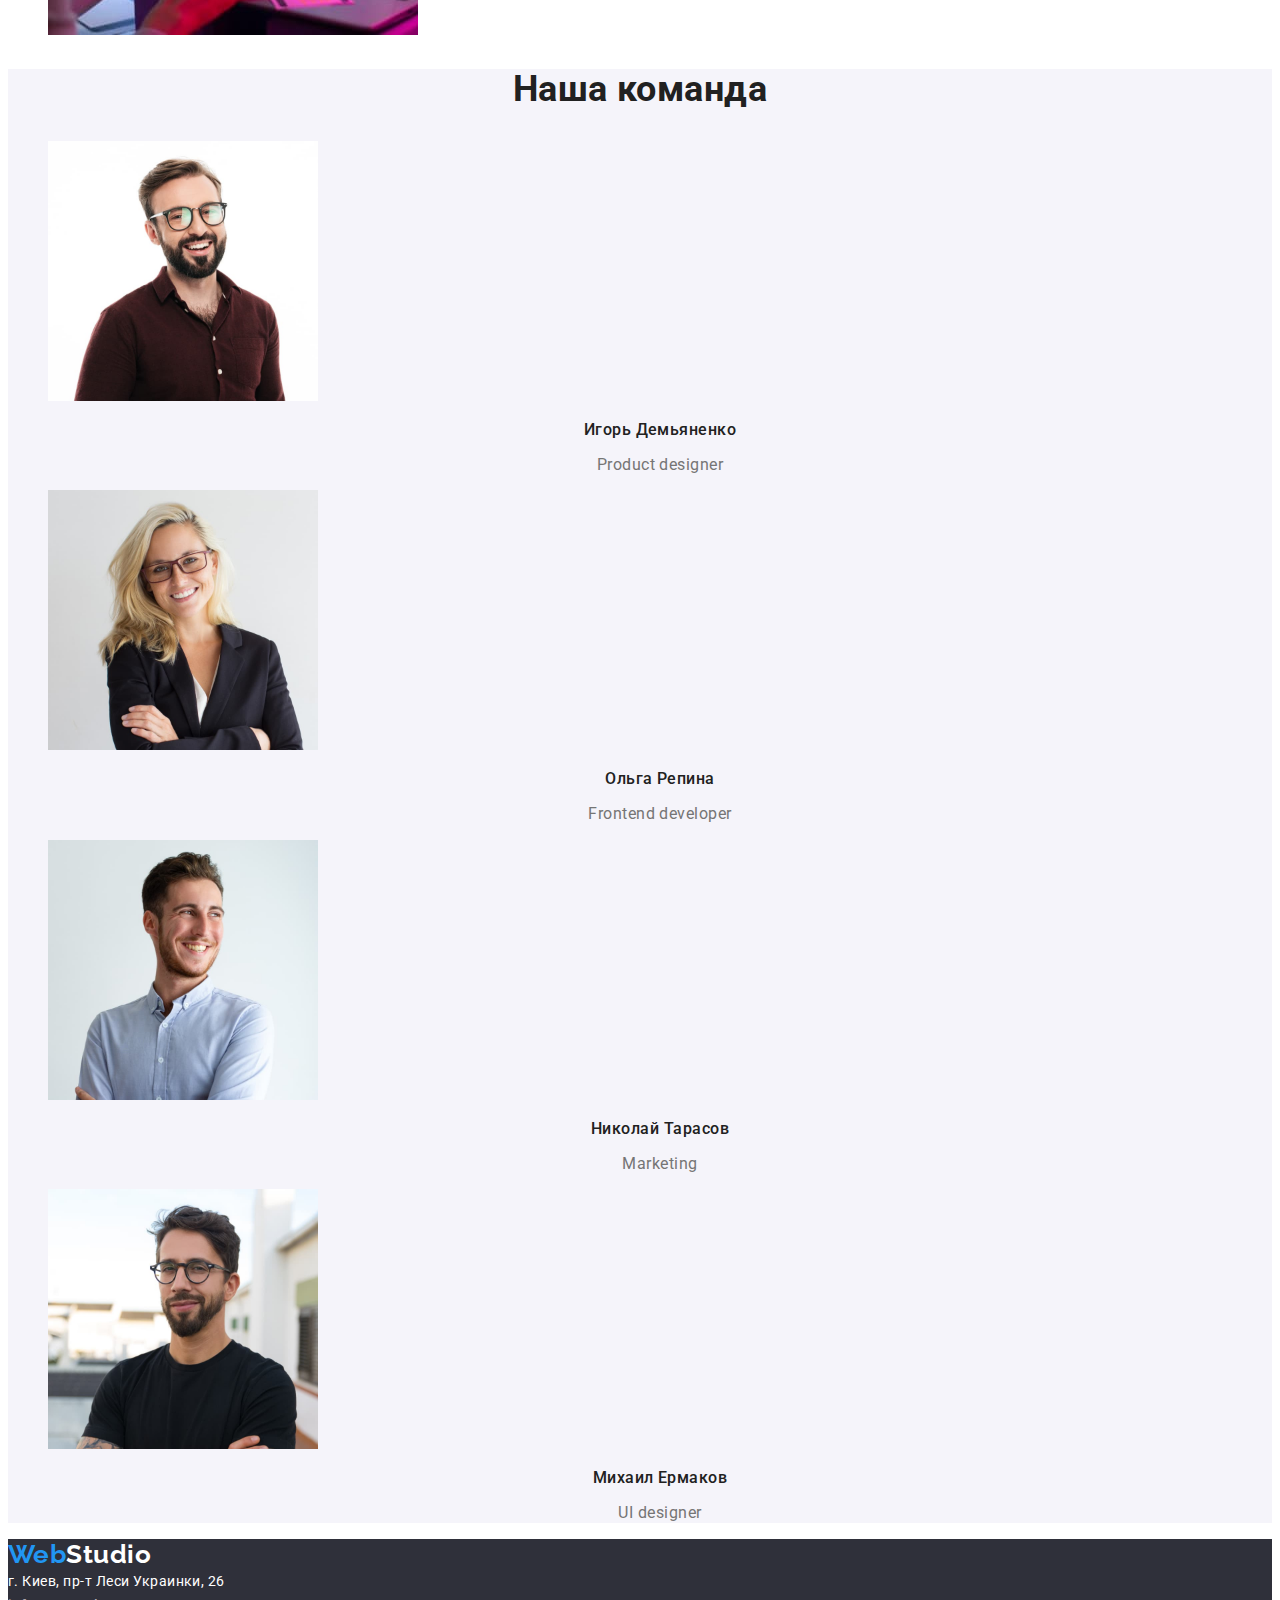
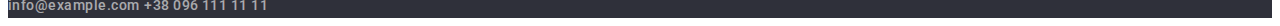
==== commit c4d84c91: "Фикс шрифтов, uppercase, добавление кнопки hero-btn, текст внутри ссылок в портфолио, удалены пробел" ====
--- a/index.html
+++ b/index.html
@@ -10,7 +10,7 @@
       href="https://fonts.googleapis.com/css2?family=Raleway:wght@700&family=Roboto:wght@400;500;700;900&display=swap"
       rel="stylesheet"
     />
-    <link rel="stylesheet" href="/css/styles.css" />
+    <link rel="stylesheet" href="./css/styles.css" />
     <title>WebStudio</title>
   </head>
   <body>
@@ -23,10 +23,12 @@
           <li><a class="nav-link current" href="#">Студия</a></li>
           <li><a class="nav-link" href="./portfolio.html">Портфолио</a></li>
           <li><a class="nav-link" href="#">Контакты</a></li>
-        </ul >
+        </ul>
       </nav>
       <ul class="contacts-nav list">
-        <li><a class="nav-link contacts" href="mailto:info@devstudio.com">info@devstudio.com</a></li>
+        <li>
+          <a class="nav-link contacts" href="mailto:info@devstudio.com">info@devstudio.com</a>
+        </li>
         <li><a class="nav-link contacts" href="tel:+380961111111">+38 096 111 11 11</a></li>
       </ul>
     </header>
@@ -34,8 +36,8 @@
     <main>
       <!--hero section  -->
       <section class="hero-section">
-        <h1>Эффективные решения для вашего бизнеса</h1>
-        <button class="btn blue-btn" type="button">Заказать услугу</button>
+        <h1 class="hero-heading">Эффективные решения для вашего бизнеса</h1>
+        <button class="hero-btn" type="button">Заказать услугу</button>
       </section>
       <!-- our advantages -->
       <section>
@@ -43,7 +45,9 @@
         <ul class="advantages list">
           <li>
             <h3 class="advantages-heading">Внимание к деталям</h3>
-            <p class="advantages-text">Идейные соображения, а также начало повседневной работы по формированию позиции.</p>
+            <p class="advantages-text">
+              Идейные соображения, а также начало повседневной работы по формированию позиции.
+            </p>
           </li>
           <li>
             <h3 class="advantages-heading">Пунктуальность</h3>
@@ -59,7 +63,9 @@
           </li>
           <li>
             <h3 class="advantages-heading">Современные технологии</h3>
-            <p class="advantages-text">Значимость этих проблем настолько очевидна, что реализация плановых заданий.</p>
+            <p class="advantages-text">
+              Значимость этих проблем настолько очевидна, что реализация плановых заданий.
+            </p>
           </li>
         </ul>
       </section>
@@ -76,7 +82,7 @@
           <li>
             <img src="./images/content3.jpg" alt="работа с планшетом" width="370" height="294" />
           </li>
-        </ul >
+        </ul>
       </section>
       <!-- our team -->
       <section class="team-section">
@@ -112,12 +118,14 @@
             <h3 class="team-heading">Михаил Ермаков</h3>
             <p class="team-text">UI designer</p>
           </li>
-        </ul >
+        </ul>
       </section>
     </main>
     <!-- footer -->
     <footer class="footer-nav">
-      <a class="nav-logo" href="./"><span class="logo-color">Web</span> <span class="footer-logo">Studio</span></a>
+      <a class="nav-logo" href="./"
+        ><span class="logo-color">Web</span><span class="footer-logo">Studio</span></a
+      >
       <address>
         <span class="footer-text">г. Киев, пр-т Леси Украинки, 26</span><br />
         <a class="nav-link footer-links" href="mailto:info@example.com">info@example.com</a>
--- a/css/styles.css
+++ b/css/styles.css
@@ -1,10 +1,13 @@
 :root {
+  --main-font-size: 14px;
+  --secondary-font-size: 16px;
   --text-primary-color: #212121;
   --text-secondary-color: #757575;
   --text-accent-color: #2196f3;
-  --mainbackground: #FFFFFF;
+  --mainbackground: #ffffff;
   --second-background-color: #2f303a;
-  --third-background-color: #F5F4FA;
+  --third-background-color: #f5f4fa;
+  --background-accent: #188ce8;
 }
 
 body {
@@ -17,7 +20,7 @@
   list-style: none;
 }
 .nav-logo {
-  font-family: 'Raleway' sans-serif;
+  font-family: 'Raleway', sans-serif;
   font-weight: 700;
   font-size: 26px;
   line-height: 1.2;
@@ -34,12 +37,12 @@
 }
 .nav-link {
   font-weight: 500;
-  font-size: 14px;
+  font-size: var(--main-font-size);
   line-height: 0.9;
   text-decoration: none;
   color: var(--text-primary-color);
 }
-.contacts{
+.contacts {
   color: var(--text-secondary-color);
 }
 
@@ -51,46 +54,60 @@
   color: var(--text-accent-color);
 }
 /* Studio page */
-.hero-section{
+.hero-section {
+  background: var(--second-background-color);
+  text-align: center;
+}
+.hero-heading {
   font-size: 44px;
   font-weight: 900;
   line-height: 1.36;
-  text-align: center;
-  background: var(--second-background-color);
-  color: var(--mainbackground)
+  text-transform: uppercase;
+  color: var(--mainbackground);
 }
+.hero-btn {
+  font-weight: 700;
+  font-size: var(--secondary-font-size);
+  line-height: 1.87;
+  cursor: pointer;
+  background: var(--text-accent-color);
+  color: var(--mainbackground);
+}
+
+.hero-btn:focus,
+.hero-btn:hover {
+  background: var(--background-accent);
+}
+
 /* advantages */
-.advantages-heading{
-  font-weight: 700;
-  font-size: 14px;
+.advantages-heading {
+  font-size: var(--main-font-size);
   line-height: 1.1;
+  text-transform: uppercase;
 }
-.advantages-text{
-  font-weight: 400;
-  font-size: 14px;
+.advantages-text {
+  font-size: var(--main-font-size);
   line-height: 1.71;
   color: var(--text-secondary-color);
 }
 /* what we do */
-.section-heading{
-  font-weight: 700;
+.section-heading {
   font-size: 36px;
   line-height: 1.16;
   text-align: center;
 }
 /* our team */
-.team-section{
+.team-section {
   background: var(--third-background-color);
 }
-.team-heading{
+.team-heading {
   font-weight: 500;
-  font-size: 16px;
+  font-size: var(--secondary-font-size);
   line-height: 1.17;
   text-align: center;
 }
-.team-text{
-  font-weight: 400;
-  font-size: 16px;
+.team-text {
+  font-size: var(--secondary-font-size);
   line-height: 1.17;
   text-align: center;
   color: var(--text-secondary-color);
@@ -100,46 +117,46 @@
 /* filter buttons */
 .btn {
   font-weight: 500;
-  font-size: 16px;
+  font-size: var(--secondary-font-size);
   line-height: 1.62;
   cursor: pointer;
+  background: var(--third-background-color);
 }
-.btn:hover, .btn:focus{
+.btn:hover,
+.btn:focus {
   background: var(--text-accent-color);
   color: var(--mainbackground);
 }
-.blue-btn{
+.blue-btn {
   background: var(--text-accent-color);
   color: var(--mainbackground);
 }
 /* works */
-.works-head{
-  font-weight: 700;
+.works-heading {
   font-size: 18px;
   line-height: 2;
 }
-.works-filter{
-  font-weight: 400;
-  font-size: 16px;
+.works-filter {
+  font-size: var(--secondary-font-size);
   line-height: 1.87;
   color: var(--text-secondary-color);
 }
 
 /* footer */
-.footer-nav{
+.footer-nav {
   background: var(--second-background-color);
 }
-.footer-logo{
+.footer-logo {
   color: var(--mainbackground);
 }
-.footer-text{
-  font-size: 14px;
-  line-height:1.71 ;
+.footer-text {
+  font-size: var(--main-font-size);
+  line-height: 1.71;
   color: var(--mainbackground);
   font-style: normal;
 }
-.footer-links{
+.footer-links {
   line-height: 1.71;
-  color: #FFFFFF99 ;
+  color: #ffffff99;
   font-style: normal;
-}+}
